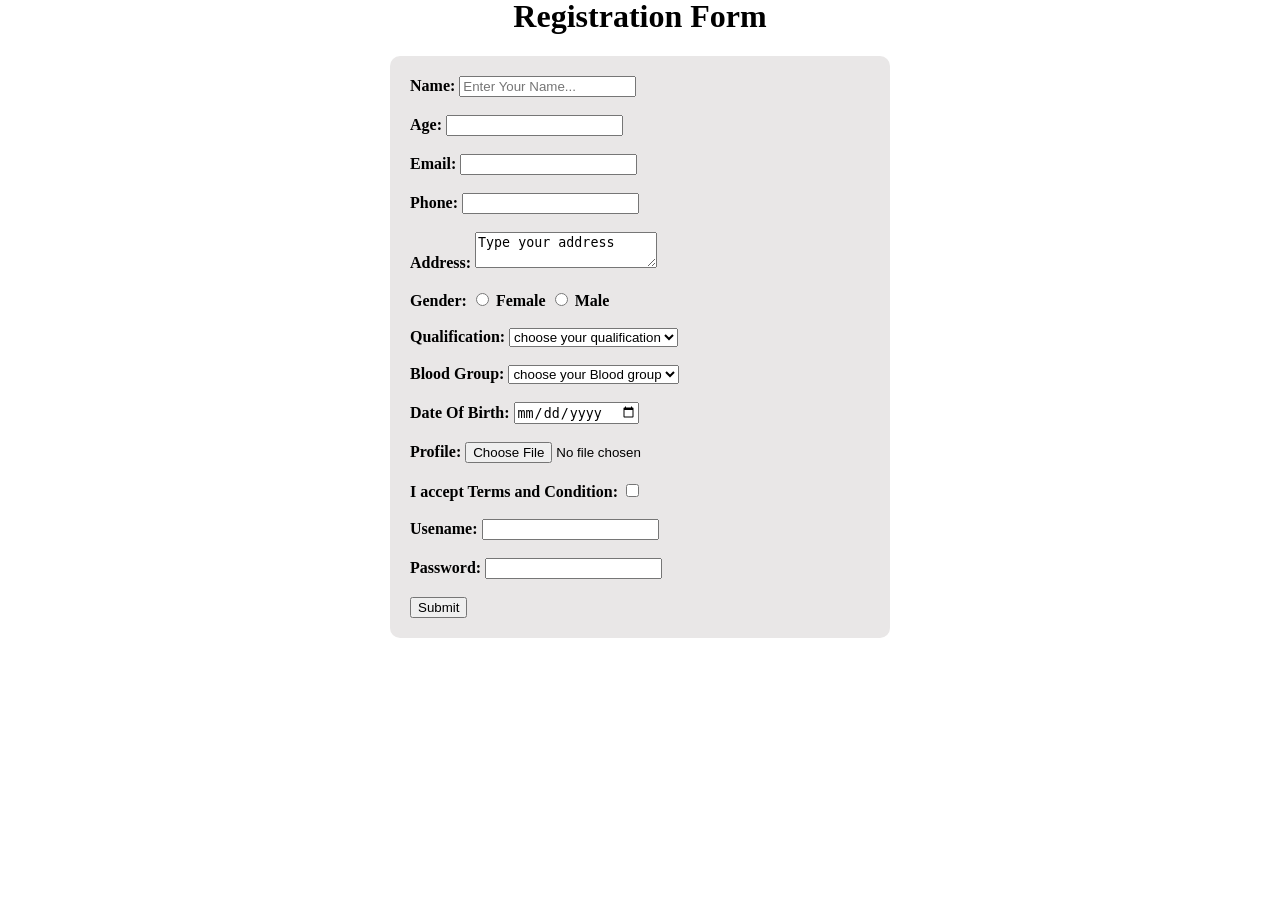
==== dom7.html @ f5dce109 "uploading form task" ====
<!DOCTYPE html>
<html lang="en">
<head>
    <meta charset="UTF-8">
    <meta name="viewport" content="width=device-width, initial-scale=1.0">
    <title>Registration form</title>
    <link rel="stylesheet" href="./dom7.css">
</head>
<body>
    


<h1>Registration Form</h1>
<form id="studentform">
    <label for="">Name:</label>
    <input type="text" placeholder="Enter Your Name..." id="name"><br><br>
    <label for="">Age:</label>
    <input type="number" id="age"><br><br>
    <label for="">Email:</label>
    <input type="email" id="email"><br><br>
    <label for="">Phone:</label>
    <input type="number" id="phone"><br><br>
    <label for="">Address:</label>
    <textarea name="" id="address">Type your address</textarea><br><br>
    <label for="">Gender:</label>
    <input type="radio" name="gender" value="female">
    <label for="">Female</label>
    <input type="radio" name="gender" value="male">
    <label for="">Male</label><br><br>
    <label for="">Qualification:</label>
    <select id="qualification">
        <option value=""hidden>choose your qualification</option>
        <option value="sslc">SSLC</option>
        <option value="hsc">HSC</option>
        <option value="diploma">Diploma</option>
        <option value="bachelor">Bachelor</option>
        <option value="master">Master</option>
    </select><br><br>
    <label for="">Blood Group:</label>
    <select name="" id="blood">
         <option value=""hidden>choose your Blood group</option>
        <option value="a-ve">a-ve</option>
        <option value="o+ve">o+ve</option>
         <option value="o-ve">o-ve</option>
          <option value="b+ve">b+ve</option>
           <option value="b-ve">b-ve</option>
            <option value="ab+ve">ab+ve</option>
    </select><br><br>
    
    <label for="">Date Of Birth:</label>
    <input type="date" id="dob"><br><br>
    <label for="">Profile:</label>
    <input type="file" name="" id="profile"><br><br>
    <label for="">I accept Terms and Condition:</label>
    <input type="checkbox" name="" id="terms"><br><br>
    <label for="">Usename:</label>
    <input type="text" id="username"><br><br>
    <label for="">Password:</label>
    <input type="text" id="password"><br><br>
    <button>Submit</button>
</form>


<script>
   
   document.getElementById("studentform").onsubmit=(e)=>{
    e.preventDefault();
    validate();
   

   }
    function validate(){
        
        let name = document.getElementById("name").value.trim();
        let age = document.getElementById("age").value;
        let email = document.getElementById("email").value.trim();
        let phone = document.getElementById("phone").value.trim();
        let address = document.getElementById("address").value .trim();
        let Gender = document.querySelector("input[name='gender']:checked");
        let qualification = document.getElementById("qualification").value;
        let blood = document.getElementById("blood").value;
        let dob = document.getElementById("dob").value;
        let profile= document.getElementById("profile");
        let username = document.getElementById("username").value.trim();
        let password = document.getElementById("password").value;
        let terms = document.getElementById("terms").checked;
    
        //name
        if(name===""){
            alert("please enter your name");
            return;
        }
        let namePattern = /^[A-Za-z ]+$/;
        if(!namePattern.test(name)){
            alert("Name should contain only alphabets and spaces");
            return;
        }

        //age
        if(age===""){
            alert("please enter your age");
            return;
        }
        if(age<1||age>100){
        alert("age must be between 1 and 100");
        return;
        }

        //email
        if(email===""){
            alert("please enter your email");
            return;
        }
        let emailPattern = /^[a-zA-Z0-9_.]+@gmail\.com$/;
        if(!emailPattern.test(email)){
            alert("please enter your valid email");
            return;
        }

        //phone
         if(phone===""){
            alert("please enter your phone Number");
            return;
         }
        let phonePattern = /^[0-9+/-]{10,15}$/;
        if(!phonePattern.test(phone)){
            alert("phone must be contain 10-15 character");
            return;
        }

        //address
        if(address==""){
            alert("please enter your address");
            return;
        }
        //gender
        if(Gender===null){
            alert("please enter your gender");
            return;
        }
        //qualification
        if(qualification===""){
            alert("please enter your qualification");
            return;
        }
        //blood
        if(blood===""){
            alert("please enter your blood group");
            return;
        }
        //dob
        if(dob===""){
            alert("please enter your Date of birth");
            return;
        }
        let today = new Date();
        let selectedDate = new Date(dob);
        if(selectedDate>=today){
            alert("DOB must be less current date ");
            return;
        }
        //profile
        if(profile.files.length===0){
            alert("please upload your profile photo");
            return;
        }

        //username
        if(username===""){
            alert("please enter your username");
            return;
        }
        let usernamePattern = /^[A-Za-z0-9_.]+$/;
        if(!usernamePattern.test(username)){
            alert("username contain alphabets, numbers,_,-,.");
            return;
        }

        //password
        if(password===""){
            alert("please enter your password");
            return;
        }
        let passwordPattern = /^[a-zA-Z0-9!@#$%^&*()]+$/;
        if(!passwordPattern.test(password)){
            alert("password must be contain small and capital letter,number and special characters");
            return;
        }
        //term
         if(!terms){
            alert("accept terms and conditions");
            return;
        }
        //success
        alert("Registration Successfully");
        return;
    }


</script>

</body>
</html>
---- dom7.css ----
*{
    box-sizing: border-box;
}
body{
    font-family: 'Times New Roman', Times, serif;
    padding: 20px;

}h1{
    text-align: center;
    margin-top: -30px;
}form{
    width: 500px;
    margin: auto;
    background-color: white;
    padding: 20px;
    border-radius: 10px;
    background-color:rgb(233, 231, 231);

  
}label{
    margin-top: 12px;
    margin-bottom: 5px;
    font-weight: bold;
   

}
button:hover{
    background-color: rgb(179, 22, 108);
    color: white;
}
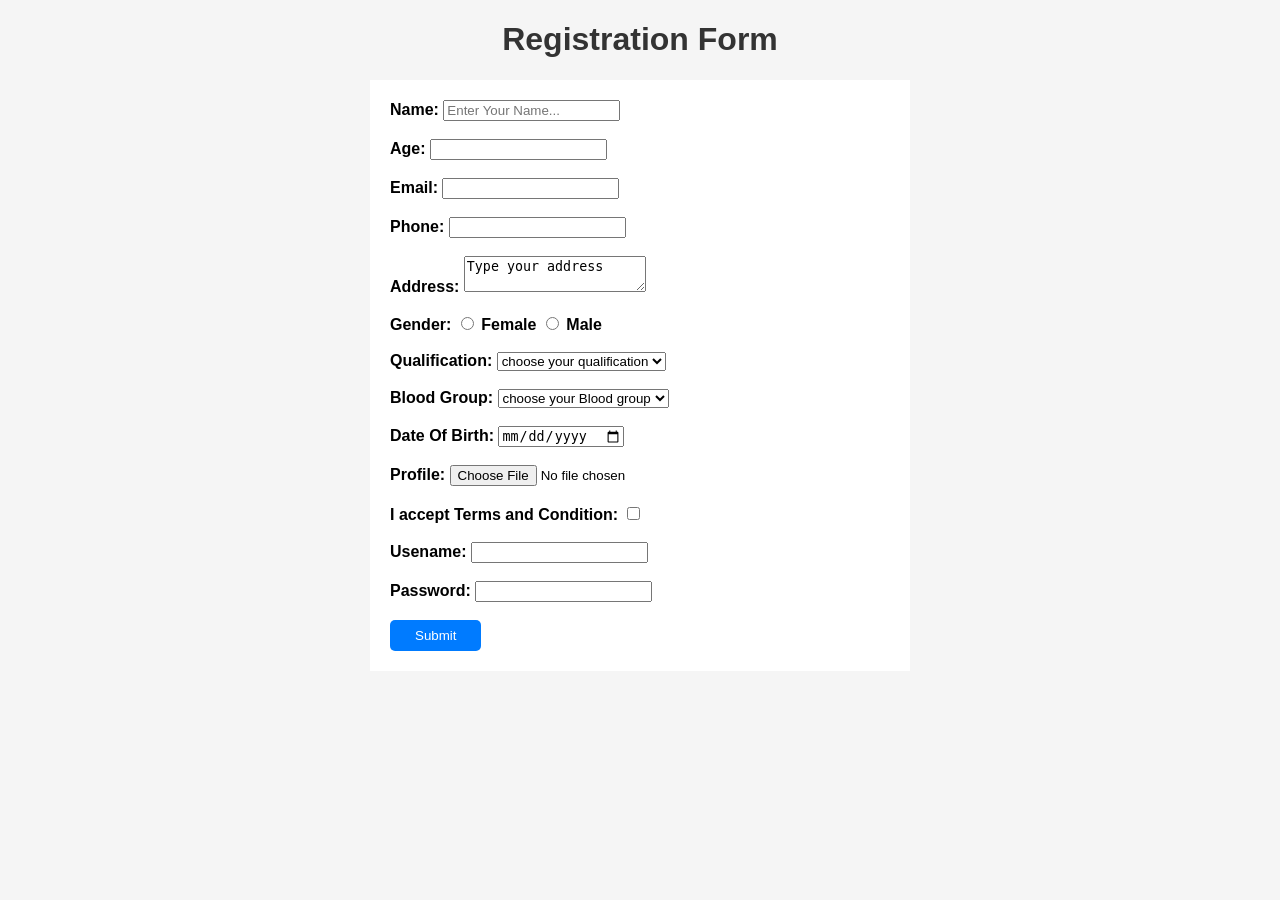
==== commit 72ab0f68: "add index css" ====
--- a/dom7.html
+++ b/dom7.html
@@ -186,6 +186,26 @@
             alert("password must be contain small and capital letter,number and special characters");
             return;
         }
+        
+let value = password.value;
+
+let small = /[a-z]/.test(value);
+let capital = /[A-Z]/.test(value);
+let number = /[0-9]/.test(value);
+let special = /[!@#$%^&*]/.test(value);
+
+if (small && !capital && !number && !special) {
+    console.log("Weak");
+}
+else if (small && capital && !number && !special) {
+    console.log("Normal");
+}
+else if (small && capital && number && !special) {
+    console.log("Good");
+}
+else if (small && capital && number && special) {
+    console.log("Strong");
+}
         //term
          if(!terms){
             alert("accept terms and conditions");
--- a/dom7.css
+++ b/dom7.css
@@ -1,30 +1,34 @@
-*{
-    box-sizing: border-box;
+body {
+    font-family: Arial, sans-serif;
+    background-color: #f5f5f5;
 }
-body{
-    font-family: 'Times New Roman', Times, serif;
-    padding: 20px;
 
-}h1{
+h1 {
     text-align: center;
-    margin-top: -30px;
-}form{
+    color: #333;
+}
+
+form {
     width: 500px;
     margin: auto;
     background-color: white;
     padding: 20px;
-    border-radius: 10px;
-    background-color:rgb(233, 231, 231);
+}
 
-  
-}label{
-    margin-top: 12px;
-    margin-bottom: 5px;
+button {
+    padding: 8px 25px;
+    background-color: #007bff;
+    color: white;
+    border: none;
+    border-radius: 5px;
+}
+
+button:hover {
+    background-color: #0056b3;
+}
+label{
     font-weight: bold;
-   
+}
 
-}
-button:hover{
-    background-color: rgb(179, 22, 108);
-    color: white;
-}+
+ 
